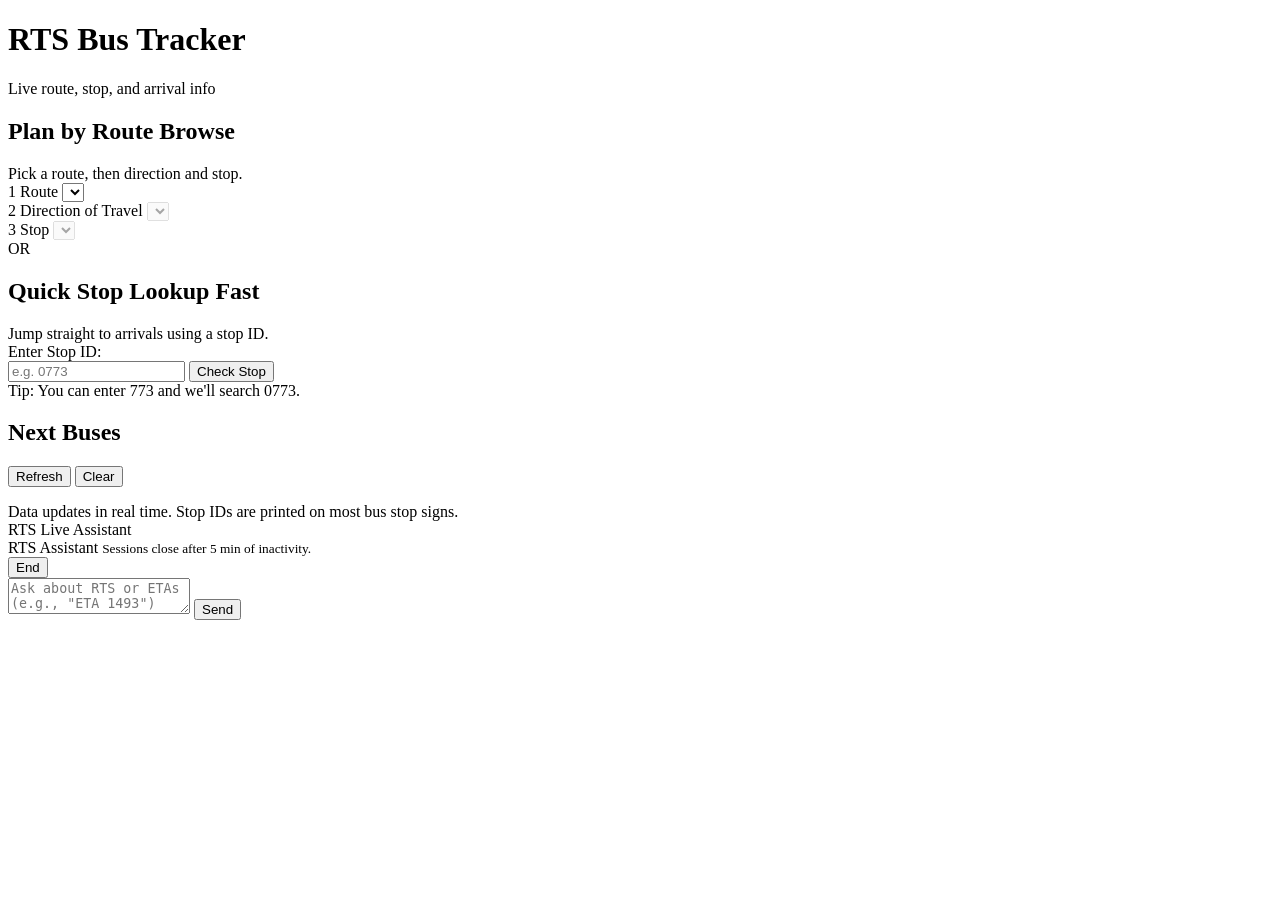
==== public_html/index.html @ dd715f3e "Improve frontend UX with loading states and auto-refresh - Add loading indicators when fetching pred" ====
<!DOCTYPE html>
<html lang="en">
<head>
  <meta charset="UTF-8" />
  <title>RTS Bus Tracker</title>

  <meta name="viewport" content="width=device-width, initial-scale=1.0" />
  <link rel="stylesheet" href="/static/style.css?v=7" />
</head>
<body>

  <!-- Top brand bar -->
  <header class="app-header">
    <div class="app-header-inner">
      <h1 class="app-title">RTS Bus Tracker</h1>
      <p class="app-subtitle">Live route, stop, and arrival info</p>
    </div>
  </header>

  <main class="container">
    <div class="layout">
      <div class="col col-left">

        <!-- CARD: Plan by Route -->
        <section class="card">
          <div class="card-header-row">
            <h2>
              Plan by Route
              <span class="tag">Browse</span>
            </h2>
            <div class="card-subtitle">Pick a route, then direction and stop.</div>
          </div>

          <!-- Route -->
          <div class="control-block">
            <label for="routeSelect"><span class="label-step">1</span> Route</label>
            <select id="routeSelect">
              <!-- JS injects:
              <option value="">Select a Route</option>
              <option value="1">1 - Rosa Parks to Butler Plaza TS</option>
              -->
            </select>
          </div>

          <!-- Direction -->
          <div class="control-block">
            <label for="directionSelect"><span class="label-step">2</span> Direction of Travel</label>
            <select id="directionSelect" disabled>
              <!-- JS injects:
              <option value="">Select Direction</option>
              <option value="INBOUND">INBOUND</option>
              -->
            </select>
          </div>

          <!-- Stop -->
          <div class="control-block">
            <label for="stopSelect"><span class="label-step">3</span> Stop</label>
            <select id="stopSelect" disabled>
              <!-- JS injects:
              <option value="">Select Stop</option>
              <option value="0773">Bus Stop 0773 - Butler Plaza Transfer Station</option>
              -->
            </select>
          </div>
        </section>

        <div class="or-divider"><span>OR</span></div>

        <!-- CARD: Quick Stop Lookup -->
        <section class="card">
          <div class="card-header-row">
            <h2>
              Quick Stop Lookup
              <span class="tag">Fast</span>
            </h2>
            <div class="card-subtitle">Jump straight to arrivals using a stop ID.</div>
          </div>

          <div class="stop-id-row">
            <label for="stopIdInput">Enter Stop ID:</label>

            <div class="stop-id-input-wrapper">
              <input
                id="stopIdInput"
                type="text"
                inputmode="numeric"
                pattern="[0-9]*"
                maxlength="4"
                placeholder="e.g. 0773"
              />
              <button id="stopIdBtn">Check Stop</button>
            </div>
          </div>

          <div class="helper-text">
            Tip: You can enter 773 and we'll search 0773.
          </div>
        </section>
      </div>

      <div class="col col-right">

        <!-- CARD: Results -->
        <section class="card results-block">
          <div class="results-header-row">
            <h2>Next Buses</h2>

            <div class="results-actions">
              <button class="btn-small btn-refresh" id="refreshBtn" aria-label="Refresh arrivals">Refresh</button>
              <button class="btn-small btn-clear" id="clearBtn" aria-label="Clear selections">Clear</button>
            </div>
          </div>

          <ul id="predictionsList" aria-live="polite" aria-label="Next bus arrivals">
            <!-- JS fills live arrivals here -->
          </ul>
        </section>

        <div class="footer-note">
          Data updates in real time. Stop IDs are printed on most bus stop signs.
        </div>
      </div>
    </div>

  </main>

  <!-- Logic -->
  <script src="/static/frontend.js?v=5"></script>
  <!-- Assistant Chat UI -->
<div id="chat-toggle" role="button" tabindex="0" aria-controls="chat-panel" aria-expanded="false">RTS Live Assistant</div>
<div id="chat-panel">
<div id="chat-header">
  <div>
    <span>RTS Assistant</span>
    <small>Sessions close after 5 min of inactivity.</small>
  </div>
  <div class="chat-actions">
    <button id="chat-end" type="button" aria-label="End chat">End</button>
  </div>
</div>
  <div id="chat-messages"></div>
  <div id="chat-input-row">
    <textarea id="chat-input" placeholder="Ask about RTS or ETAs (e.g., &quot;ETA 1493&quot;)"></textarea>
    <button id="chat-send">Send</button>
  </div>
</div>

<!-- Chat script -->
<script src="/static/chat.js?v=3"></script>
</body>
</html>
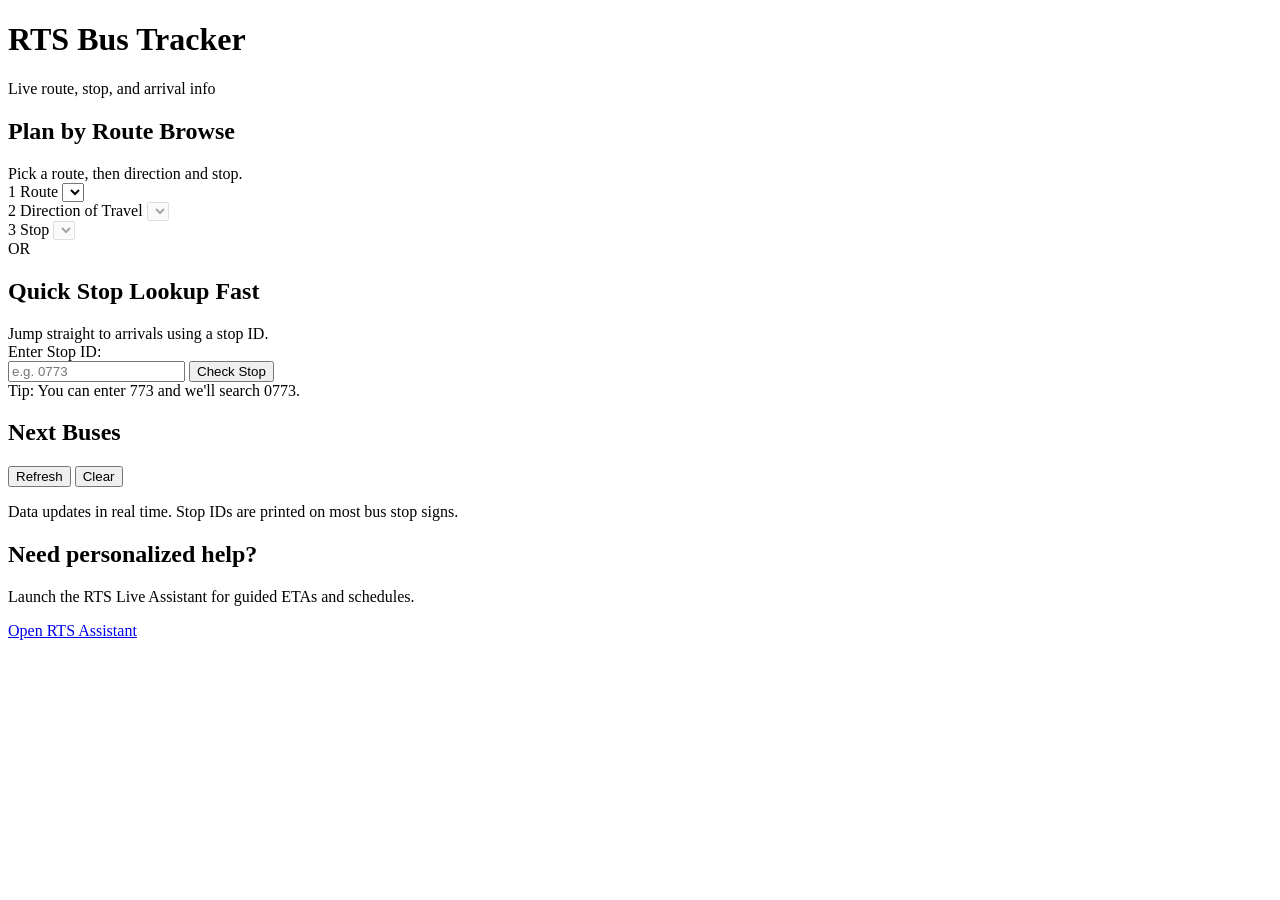
==== commit 3f00ef1e: "Polish standalone chat experience" ====
--- a/public_html/index.html
+++ b/public_html/index.html
@@ -5,7 +5,7 @@
   <title>RTS Bus Tracker</title>
 
   <meta name="viewport" content="width=device-width, initial-scale=1.0" />
-  <link rel="stylesheet" href="/static/style.css?v=7" />
+  <link rel="stylesheet" href="/static/style.css?v=8" />
 </head>
 <body>
 
@@ -125,28 +125,16 @@
 
   </main>
 
+  <!-- Assistant CTA -->
+  <section class="card assistant-card">
+    <div>
+      <h2>Need personalized help?</h2>
+      <p>Launch the RTS Live Assistant for guided ETAs and schedules.</p>
+    </div>
+    <a class="btn-primary" href="/chat">Open RTS Assistant</a>
+  </section>
+
   <!-- Logic -->
   <script src="/static/frontend.js?v=5"></script>
-  <!-- Assistant Chat UI -->
-<div id="chat-toggle" role="button" tabindex="0" aria-controls="chat-panel" aria-expanded="false">RTS Live Assistant</div>
-<div id="chat-panel">
-<div id="chat-header">
-  <div>
-    <span>RTS Assistant</span>
-    <small>Sessions close after 5 min of inactivity.</small>
-  </div>
-  <div class="chat-actions">
-    <button id="chat-end" type="button" aria-label="End chat">End</button>
-  </div>
-</div>
-  <div id="chat-messages"></div>
-  <div id="chat-input-row">
-    <textarea id="chat-input" placeholder="Ask about RTS or ETAs (e.g., &quot;ETA 1493&quot;)"></textarea>
-    <button id="chat-send">Send</button>
-  </div>
-</div>
-
-<!-- Chat script -->
-<script src="/static/chat.js?v=3"></script>
 </body>
 </html>
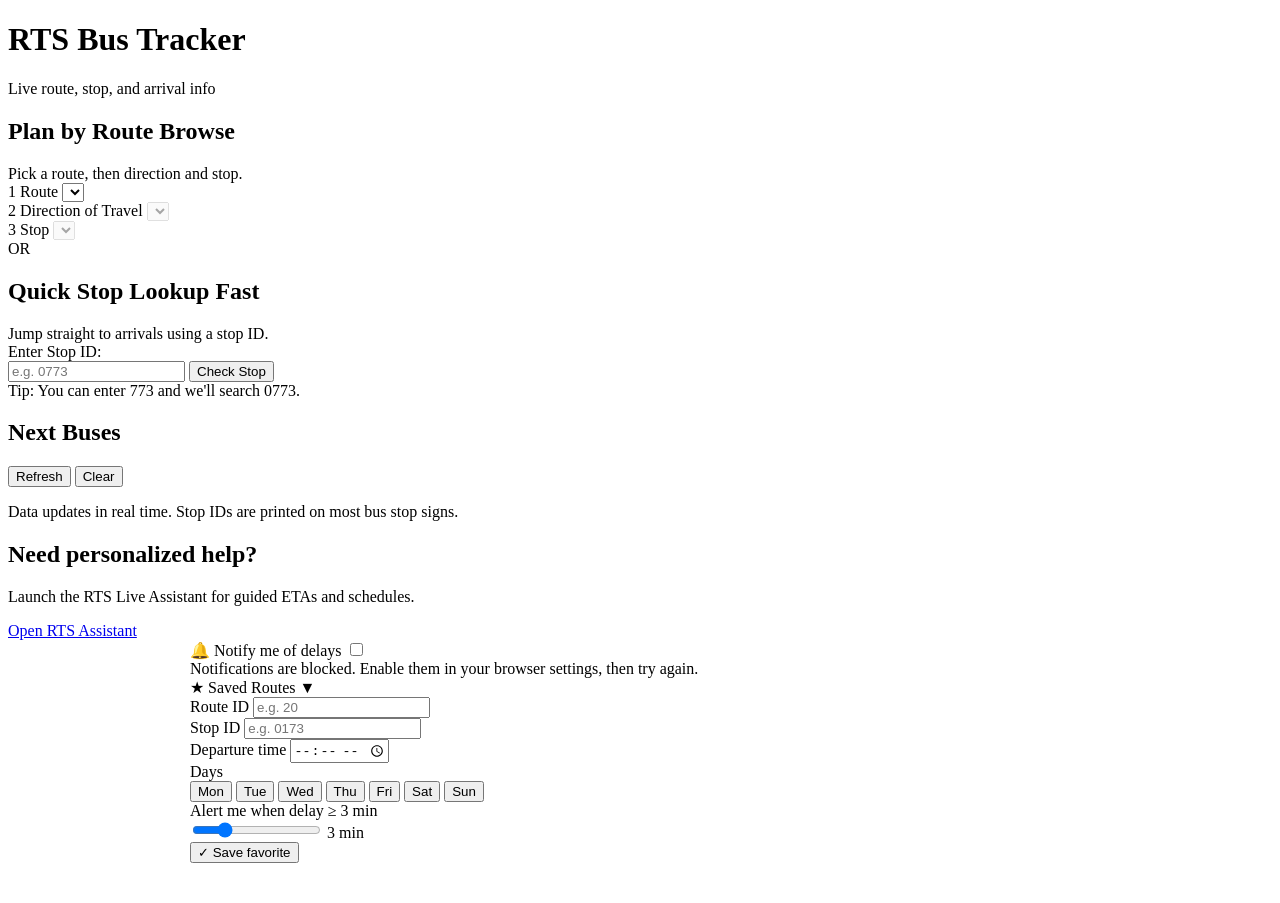
==== commit 0b9f7ee2: "feat: PWA primitives + web push alerts (favorites wedge) PWA primitives: - Dynamic /manifest.json se" ====
--- a/public_html/index.html
+++ b/public_html/index.html
@@ -5,7 +5,20 @@
   <title>RTS Bus Tracker</title>
 
   <meta name="viewport" content="width=device-width, initial-scale=1.0" />
-  <link rel="stylesheet" href="/static/style.css?v=8" />
+
+  <!-- PWA: manifest + shared chrome styles (travel together) -->
+  <link rel="manifest" href="/manifest.json">
+  <link rel="stylesheet" href="/static/pwa.css">
+
+  <!-- iOS PWA meta -->
+  <link rel="apple-touch-icon" href="/icons/apple-touch-icon.png">
+  <meta name="apple-mobile-web-app-capable" content="yes">
+  <meta name="apple-mobile-web-app-status-bar-style" content="black-translucent">
+  <!-- TODO: render apple-mobile-web-app-title from agency_config via Jinja2 -->
+  <meta name="apple-mobile-web-app-title" content="RTS Bus">
+  <meta name="theme-color" content="#0057B8">
+
+  <link rel="stylesheet" href="/static/style.css?v=30" />
 </head>
 <body>
 
@@ -131,10 +144,78 @@
       <h2>Need personalized help?</h2>
       <p>Launch the RTS Live Assistant for guided ETAs and schedules.</p>
     </div>
-    <a class="btn-primary" href="/chat">Open RTS Assistant</a>
+    <a class="btn-primary" href="/wizard">Open RTS Assistant</a>
   </section>
 
   <!-- Logic -->
   <script src="/static/frontend.js?v=5"></script>
+  <!-- Push flow: subscribe toggle + favorites UI -->
+  <script src="/static/push_flow.js?v=1" defer></script>
+
+  <!-- PWA chrome (offline banner, install button, iOS tip) -->
+  <div id="offline-banner" hidden>You're offline. Showing last known information.</div>
+  <button id="btn-install" class="btn-install" hidden>Install app</button>
+  <div id="ios-tip" hidden>
+    <p>Tap <strong>Share → Add to Home Screen</strong> to install.</p>
+    <button id="ios-tip-close" aria-label="Dismiss tip">✕</button>
+  </div>
+
+  <!-- Notify + Favorites panel (push_flow.js wires these up) -->
+  <section style="max-width:900px;margin:0 auto;padding:0 16px 32px;">
+    <!-- Notify me toggle -->
+    <div class="notify-wrap">
+      <span class="notify-label">🔔 Notify me of delays</span>
+      <input type="checkbox" id="notify-toggle">
+      <div class="notify-track" role="switch" aria-label="Enable push notifications"></div>
+    </div>
+    <div id="notify-denied-hint">Notifications are blocked. Enable them in your browser settings, then try again.</div>
+
+    <!-- Favorites panel -->
+    <div id="favorites-panel">
+      <div class="fav-panel-header">
+        <span class="fav-panel-title">★ Saved Routes <span id="fav-count" style="font-size:.72rem;color:rgba(255,255,255,.4);font-weight:400;"></span></span>
+        <span class="fav-panel-caret">▼</span>
+      </div>
+      <div class="fav-panel-body">
+        <!-- Add favorite form -->
+        <form class="fav-form" id="fav-form">
+          <div class="fav-field">
+            <label for="fav-route">Route ID</label>
+            <input class="fav-input" id="fav-route" type="text" placeholder="e.g. 20" autocomplete="off" required>
+          </div>
+          <div class="fav-field">
+            <label for="fav-stop">Stop ID</label>
+            <input class="fav-input" id="fav-stop" type="text" placeholder="e.g. 0173" autocomplete="off" required>
+          </div>
+          <div class="fav-field">
+            <label for="fav-time">Departure time</label>
+            <input class="fav-input" id="fav-time" type="time" required>
+          </div>
+          <div class="fav-field">
+            <label>Days</label>
+            <div class="dow-grid">
+              <button type="button" class="dow-btn active" data-day="mon">Mon</button>
+              <button type="button" class="dow-btn active" data-day="tue">Tue</button>
+              <button type="button" class="dow-btn active" data-day="wed">Wed</button>
+              <button type="button" class="dow-btn active" data-day="thu">Thu</button>
+              <button type="button" class="dow-btn active" data-day="fri">Fri</button>
+              <button type="button" class="dow-btn" data-day="sat">Sat</button>
+              <button type="button" class="dow-btn" data-day="sun">Sun</button>
+            </div>
+          </div>
+          <div class="fav-field">
+            <label>Alert me when delay ≥ <span id="fav-threshold-val">3 min</span></label>
+            <div class="fav-slider-row">
+              <input type="range" id="fav-threshold" min="1" max="10" value="3" step="1">
+              <span class="fav-slider-val" id="fav-threshold-val">3 min</span>
+            </div>
+          </div>
+          <button type="submit" class="btn-save-fav">✓ Save favorite</button>
+        </form>
+        <!-- Saved list -->
+        <div class="fav-list" id="fav-list"></div>
+      </div>
+    </div>
+  </section>
 </body>
 </html>
